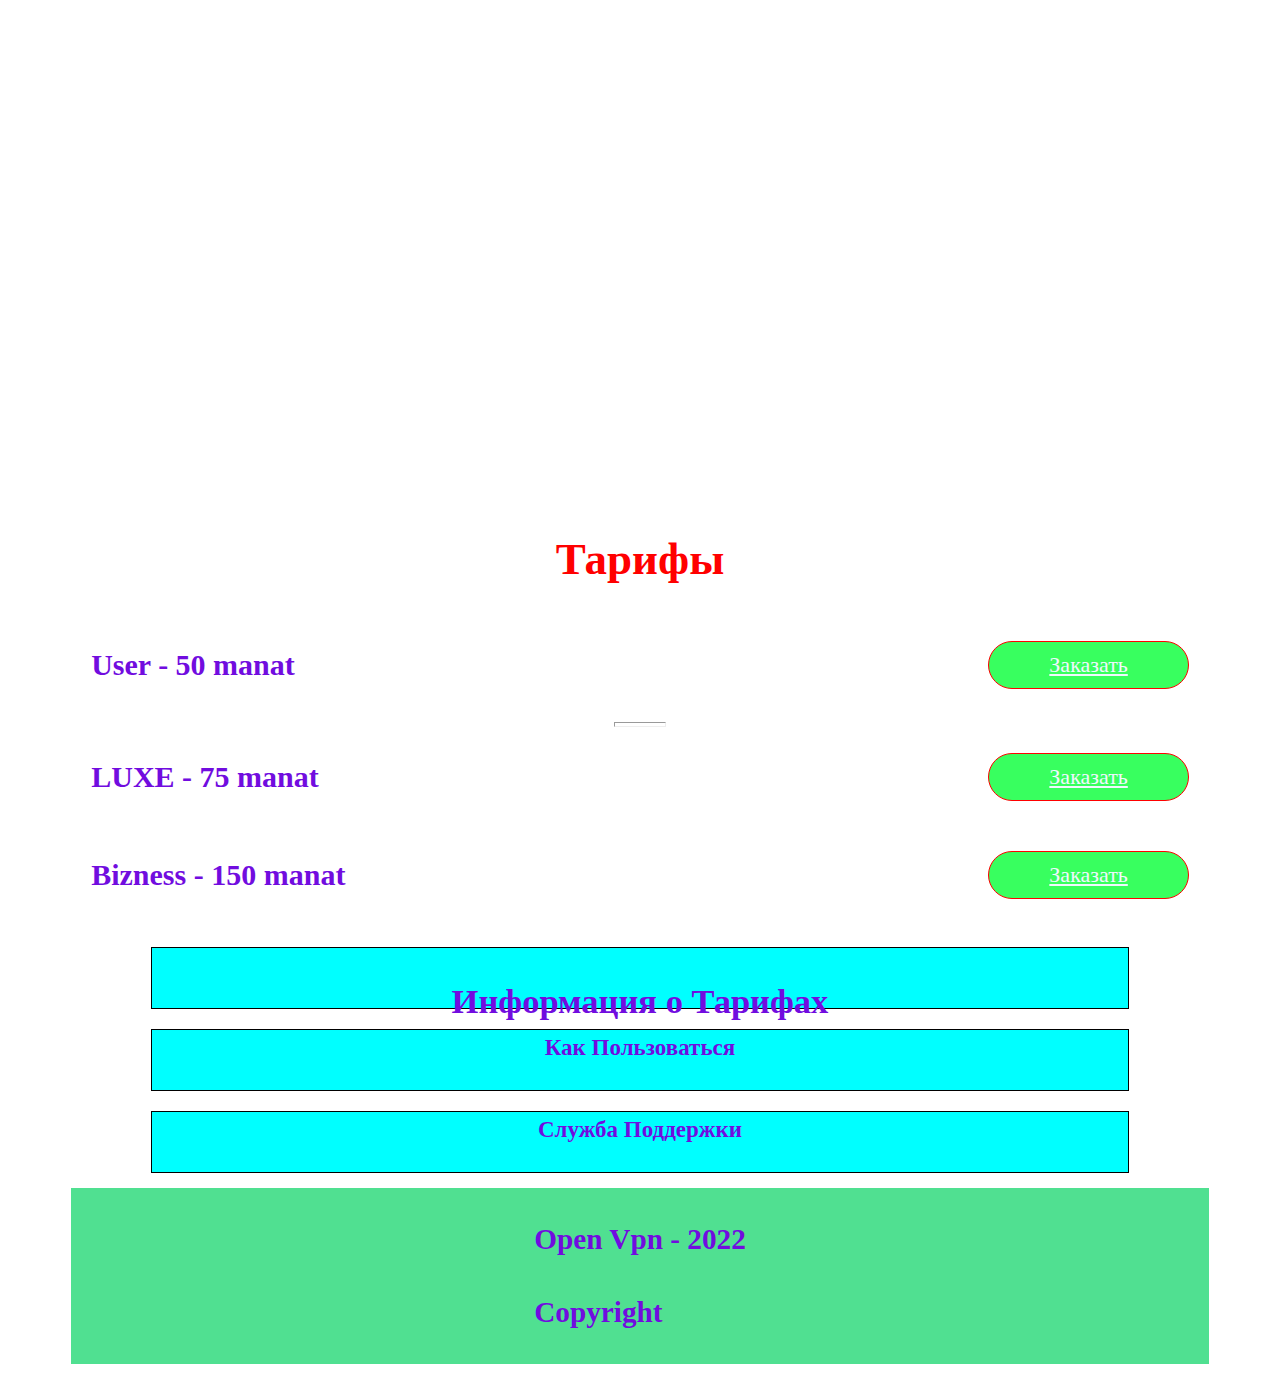
==== index.html @ ee8042d7 "anim11" ====
<!DOCTYPE html>
<html lang="en">
  <head>
    <meta charset="UTF-8" />
    <meta http-equiv="X-UA-Compatible" content="IE=edge" />
    <meta name="viewport" content="width=device-width, initial-scale=1.0" />
    <link rel="stylesheet" href="./css/normalize.css" />
    <link rel="stylesheet" href="./css/style.css" />
    <link rel="stylesheet" href="./css/style360.css" />
    <!-- favicons -->
    <link rel="apple-touch-icon" sizes="180x180" href="img/favicons/fav.png" />
    <link
      rel="icon"
      type="image/png"
      sizes="32x32"
      href="img/favicons/favicon-32x32.png"
    />
    <link
      rel="icon"
      type="image/png"
      sizes="16x16"
      href="img/favicons/favicon-16x16.png"
    />
    <link rel="manifest" href="img/favicons/site.webmanifest" />
    <link rel="mask-icon" href="/safari-pinned-tab.svg" color="#5bbad5" />
    <meta name="msapplication-TileColor" content="#da532c" />
    <meta name="theme-color" content="#ffffff" />
    <!-- favicons -->
    <title>Open Vpn 222</title>
  </head>
  <body>
    <div class="wrapper main__display">
      <header class="header">
        <div class="header-nav">
          <img src="img\logo1.jpg" alt="" />
        </div>
        <div class="header-nav-centre">
          <img src="img\logo3.jpg" alt="" />
        </div>
        <div class="header-nav">
          <img src="img\logo1.jpg" alt="" />
        </div>
      </header>
      <main class="main">
        <div class="container">
          <div class="main__img-block ok">
            <img class="main__img" src="img\ok.jpg" alt="" />
          </div>
          <div class="main__img-block tiktok">
            <img class="main__img" src="img\tiktok2.png" alt="" />
          </div>
          <div class="main__img-block youtube">
            <img class="main__img" src="img\youtube.png" alt="" />
          </div>
          <!-- <div class="main__img-block telegram">
            <img class="main__img" src="img\telegram.jpg" alt="" />
          </div> -->
        </div>
      </main>

      <h1 class="main-h1">Тарифы</h1>
      <div class="tarify">
        <div class="tarif-item">
          <h2>User - 50 manat</h2>
          <a class="button" href="user.html">Заказать</a>
        </div>
      </div>
      <hr size="5px" width="50px" />
      <div class="tarify">
        <div class="tarif-item">
          <h2>LUXE - 75 manat</h2>
          <a class="button" href="luxe.html">Заказать</a>
        </div>
      </div>
      <div class="tarify">
        <div class="tarif-item">
          <h2>Bizness - 150 manat</h2>
          <a class="button" href="bizness.html">Заказать</a>
        </div>
      </div>
      <div class="info-block-main">
        <div class="info-tarify block">
          <h2>Информация о Тарифах</h2>
        </div>
        <div class="info-using block">Как Пользоваться</div>
        <div class="info-support block">Служба Поддержки</div>
      </div>
      <footer class="footer">
        <div class="container-footer">
          <h3>Open Vpn - 2022</h3>
          <h3>Copyright</h3>
        </div>
      </footer>
    </div>

    <script src="./js/script.js"></script>
  </body>
</html>
---- css/style.css ----
.wrapper {
  max-width: 90%;
  margin: 0 auto;
}
.header {
  width: 100%;
  height: 100px;
  display: flex;
  align-items: center;
  justify-content: space-between;
  padding-left: 10px;
  padding-right: 10px;
}

.main {
  width: 100%;
  height: 400px;
  background: url("../img/open2.jpg") center/cover no-repeat;
  margin-bottom: 10px;
}
.container {
  position: relative;
}
.ok {
  margin: 10px 10px 20px 10px;
  
  width: 15%;
  animation-name: ok;
  animation-duration: 5s;
  animation-iteration-count: infinite;
  animation-fill-mode: forwards;
}
/* @keyframes ok {
  0% {
    width: 0%;
  }
  100% {
    width: 15%;
  }
} */
.tiktok {
  width: 10%;
  position: absolute;
  margin: 267px 10px 10px 70px;
  /* width: 0px;
  animation-name: tiktok;
  animation-duration: 5s;
  animation-iteration-count: infinite;
  animation-fill-mode: forwards;
  animation-delay: 3s; */
}
/* @keyframes tiktok {
  0% {
    width: 0%;
  }
  100% {
    width: 15%;
  }
} */
.youtube {
  position: absolute;
  margin: 38px 10px 10px 215px;
  width: 0px;
  animation-name: youtube;
  animation-duration: 5s;
  animation-iteration-count: infinite;
  animation-fill-mode: forwards;
  animation-delay: 5s;
}
@keyframes youtube {
  0% {
    width: 0%;
  }
  100% {
    width: 15%;
  }
}
.telegram {
  position: absolute;
  margin: 487px 10px 10px 269px;
  width: 0px;
  animation-name: telegram;
  animation-duration: 5s;
  animation-iteration-count: infinite;
  animation-fill-mode: forwards;
  animation-delay: 7s;
}
@keyframes telegram {
  0% {
    width: 0%;
  }
  100% {
    width: 15%;
  }
}
.main__img {
  width: 100%;
}

.main-h1 {
  font-size: 45px;
  margin-top: 25px;
  margin-bottom: 38px;
}
.tarify {
  margin: 5px 20px 15px 20px;
}
h1 {
  text-align: center;
  font-size: 50px;
  font-weight: bold;
  color: red;
  margin-bottom: 16px;
  margin-top: 35px;
}
.tarif-item {
  display: flex;
  justify-content: space-between;
  align-items: center;
}
.tarif-item h2 {
  font-size: 30px;
  color: #710cdf;
}
.button {
  font-size: 22px;
  border: 1px solid red;
  background-color: #00ff32c7;
  color: aliceblue;
  border-radius: 40px;
  padding: 10px 60px 10px 60px;
  overflow: hidden;
}
.button:hover {
  background-color: #710cdf;
}

.info-block-main {
  margin-top: 30px;
}
.block {
  width: 85%;
  height: 50px;
  margin: 0 auto;
  display: flex;
  align-items: center;
  text-align: center;
  justify-content: center;
  border: 1px solid black;
  margin-bottom: 15px;
  font-size: 23px;
  font-weight: bold;
  padding: 5px;
  color: #710cdf;
}

.container {
  max-width: 80%;
  display: flex;
  align-items: center;
}

/* user - HTML */

.logo {
  display: flex;
  align-items: center;
  justify-content: center;
  margin: 20px auto;
}
.info-block {
  display: flex;
  justify-content: center;
}
.infa {
  font-size: 24px;
  color: #710cdf;
  line-height: 1.5;
  padding: 10px;
}
.sale-info {
  display: flex;
  justify-content: center;
  margin: 10px 30px 0px 30px;
  font-size: 20px;
  padding: 7px;
}
.sale-info input {
  display: block;
  border: 2px solid rgb(55, 0, 255);
  margin-bottom: 10px;
  width: 400px;
  height: 50px;
}
.sale-info input::placeholder {
  color: blue;
  font-size: 22px;
  padding-left: 10px;
}
.button__sale {
  padding: 10px 100px 10px 100px;
  border: 2px solid black;
  font-size: 20px;
  margin: 10px 75px 0px 62px;
  border-radius: 30px;
  background-color: #36d358;
  color: aliceblue;
}
.button__sale:hover{
  background-color: #c60cdf;
}
.use__4,
.use__5,
.luxe__2,
.luxe__3 {
  display: none;
}
.block {
  display: block;
  margin-top: 20px;
  background-color: aqua;
}

.footer {
  display: flex;
  justify-content: center;
  font-size: 25px;
  color: #710cdf;
  line-height: 1.5;
  margin-bottom: 10px;
  background-color: #50e091;
}
---- css/style360.css ----
@media (max-width: 360px) {
  .wrapper {
    max-width: 1000px;
    margin: 0 auto;
  }
  .header {
    width: 100%;
    height: 100px;
    /* background-color: aqua; */
    display: flex;
    align-items: center;
    justify-content: space-between;
    padding-left: 10px;
    padding-right: 10px;
  }

  .main {
    width: 100%;
    height: 400px;
    background: url("../img/open2.jpg") center/cover no-repeat;
    margin-bottom: 10px;
  }

  .container {
    position: relative;
  }
  .ok {
    width: 15%;
    animation-name: ok;
    animation-duration: 3s;
    animation-iteration-count: infinite;
    animation-fill-mode: forwards;
  }
  @keyframes ok {
    0% {
     opacity: 0;
    }
    100% {
     opacity: 1;
    }
  }
  .tiktok {
    width: 15%;
    position: absolute;
    margin: 150px 10px 10px -22px;
    animation-name: tiktok;
    animation-duration: 5s;
    animation-iteration-count: infinite;
    animation-fill-mode: forwards;
    animation-delay: 3s;
  }
  @keyframes tiktok {
    0% {
     opacity: 0;
    }
    100% {
      opacity: 1;
    }
  }
  .youtube {
    position: absolute;
    margin: 38px 10px 10px 215px;
    width: 0px;
    animation-name: youtube;
    animation-duration: 5s;
    animation-iteration-count: infinite;
    animation-fill-mode: forwards;
    animation-delay: 5s;
  }
  @keyframes youtube {
    0% {
      width: 0%;
    }
    100% {
      width: 15%;
    }
  }
  .telegram {
    position: absolute;
    margin: 300px 10px 10px 269px;
    width: 0px;
    animation-name: telegram;
    animation-duration: 5s;
    animation-iteration-count: infinite;
    animation-fill-mode: forwards;
    animation-delay: 7s;
  }
  @keyframes telegram {
    0% {
      width: 0%;
    }
    100% {
      width: 15%;
    }
  }
  .main__img {
    width: 100%;
  }
  h1 {
    text-align: center;
    font-size: 35px;
    font-weight: bold;
    color: red;
    margin-bottom: 16px;
  }

  .tarify {
    margin: 5px 20px 15px 20px;
  }

  .tarif-item {
    display: flex;
    justify-content: space-between;
    align-items: center;
  }
  .tarif-item h2 {
    font-size: 30px;
    color: #710cdf;
  }
  .button {
    font-size: 22px;
    border: 1px solid red;
    background-color: #00ff32c7;
    color: aliceblue;
    border-radius: 40px;
    padding: 10px 10px 10px 10px;
    overflow: hidden;
  }

  .info-block {
    margin-top: 30px;
  }
  .block {
    width: 85%;
    height: 50px;
    margin: 0 auto;
    display: flex;
    align-items: center;
    text-align: center;
    justify-content: center;
    border: 1px solid black;
    margin-bottom: 15px;
    font-size: 23px;
    font-weight: bold;
    padding: 5px;
    color: #710cdf;
  }

  .container {
    max-width: 80%;
    display: flex;
    align-items: center;
  }

  /* user - HTML */

  .logo {
    display: flex;
    align-items: center;
    justify-content: center;
    margin: 20px auto;
  }
  .infa {
    margin: 10px 20px 10px 20px;
    font-size: 20px;
    color: #710cdf;
    line-height: 1.5;
    padding: 10px;
  }

  .sale-info input {
    display: block;
    border: 2px solid rgb(55, 0, 255);
    margin-bottom: 10px;
    width: 280px;
    height: 50px;
  }
  .user-sale input::placeholder {
    color: blue;
    font-size: 22px;
    padding-left: 10px;
  }
  .button__sale {
    padding: 10px 30px 10px 30px;
    border: 2px solid black;
    font-size: 20px;
    margin: 10px 75px 0px 62px;
    border-radius: 30px;
  }

  .block {
    display: block;
    margin-top: 20px;
    background-color: aqua;
  }

  .header {
    width: 100%;
    height: 64px;
    /* background-color: aqua; */
    display: flex;
    align-items: center;
    justify-content: space-between;
    padding-left: 10px;
    padding-right: 10px;
  }
  .header-nav {
    width: 33px;
    height: 33px;
  }
  .header-nav-centre .header-nav {
    width: 40px;
    height: 40px;
  }
  .header-nav img {
    width: 100%;
  }
  .main {
    width: 100%;
    height: 350px;
    background: url("../img/m.jpg") center/cover no-repeat;
  }
  .sub-main-img {
    width: 100%;
    height: 70px;

    display: flex;
    align-items: center;
    justify-content: center;
  }
}
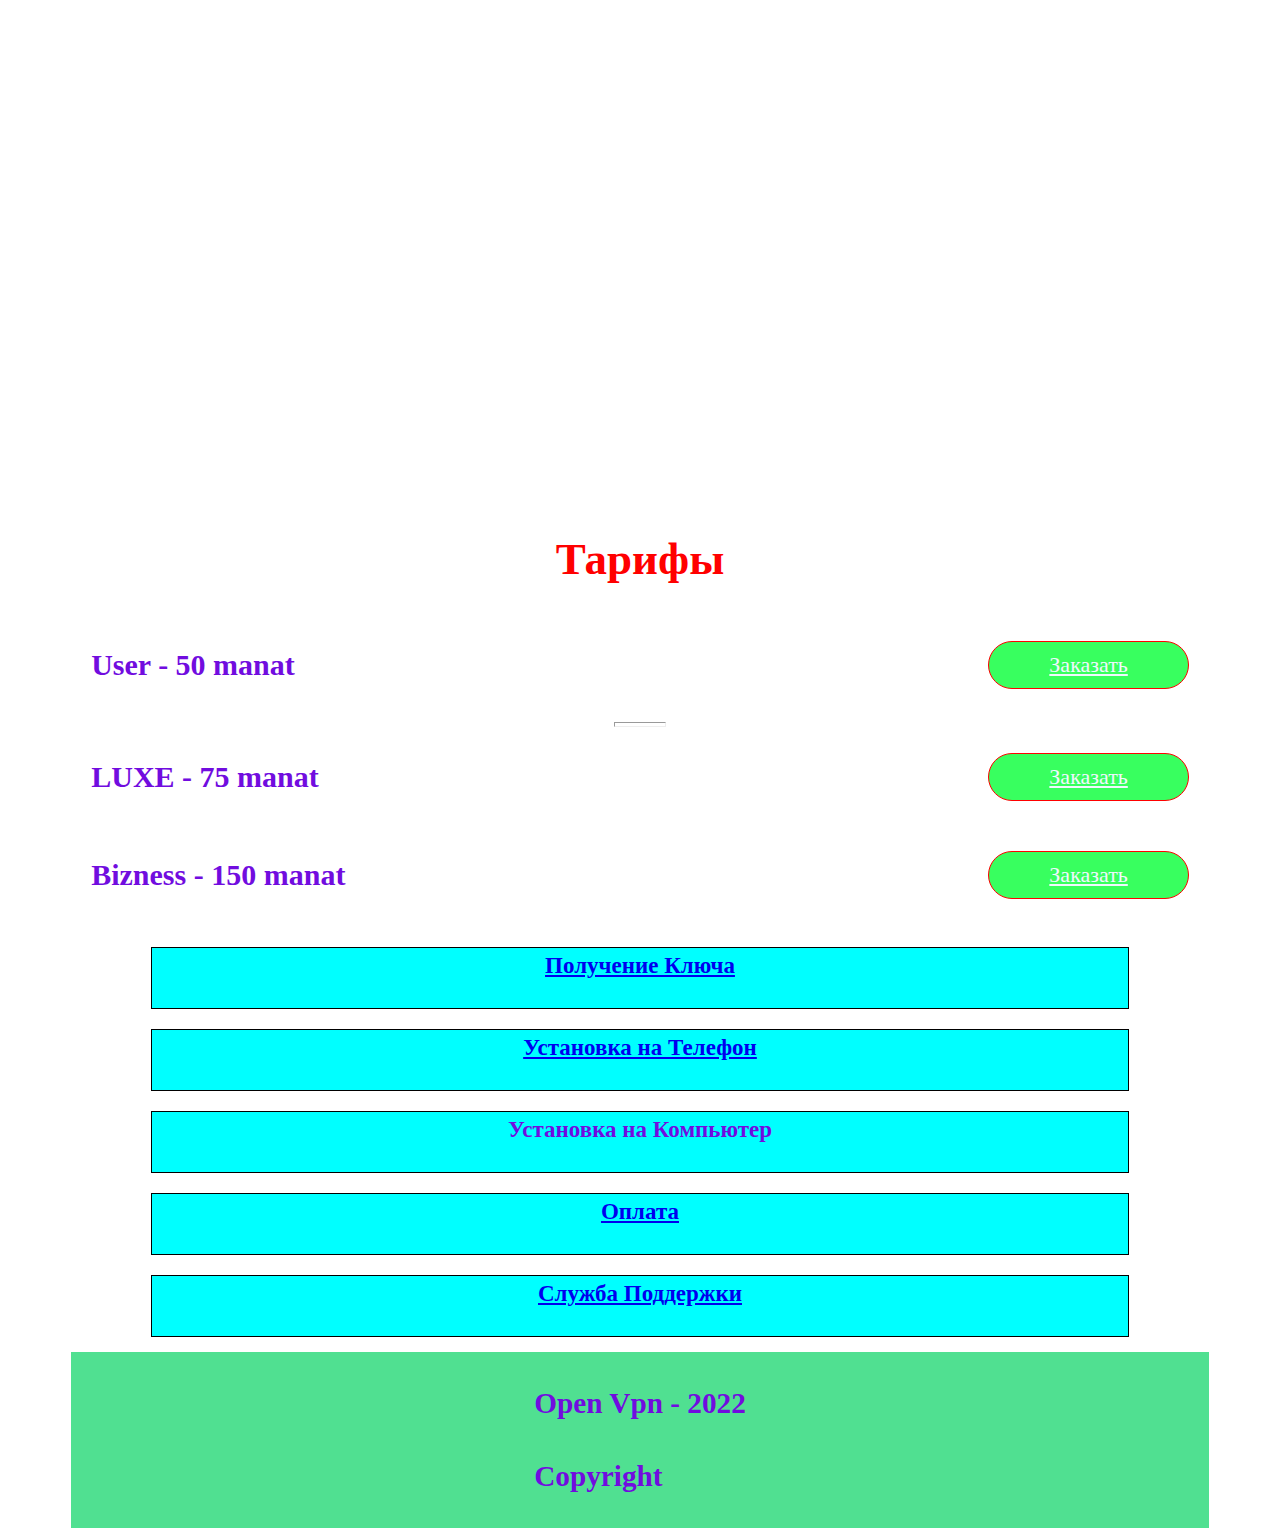
==== commit 82b14b39: "payment" ====
--- a/index.html
+++ b/index.html
@@ -19,7 +19,7 @@
       rel="icon"
       type="image/png"
       sizes="16x16"
-      href="img/favicons/favicon-16x16.png"
+      href="img/favicons/logofav.png"
     />
     <link rel="manifest" href="img/favicons/site.webmanifest" />
     <link rel="mask-icon" href="/safari-pinned-tab.svg" color="#5bbad5" />
@@ -52,9 +52,9 @@
           <div class="main__img-block youtube">
             <img class="main__img" src="img\youtube.png" alt="" />
           </div>
-          <!-- <div class="main__img-block telegram">
+          <div class="main__img-block telegram">
             <img class="main__img" src="img\telegram.jpg" alt="" />
-          </div> -->
+          </div>
         </div>
       </main>
 
@@ -79,12 +79,21 @@
         </div>
       </div>
       <div class="info-block-main">
-        <div class="info-tarify block">
-          <h2>Информация о Тарифах</h2>
+        <div class="pay block">
+          <a href="pay.html">Получение Ключа</a>
         </div>
-        <div class="info-using block">Как Пользоваться</div>
-        <div class="info-support block">Служба Поддержки</div>
+        <div class="installation block">
+          <a href="installation.html">Установка на Телефон</a>
+        </div>
+        <div class="info-using block">Установка на Компьютер</div>
+        <div class="pay block">
+          <a href="payment.html">Оплата</a>
+        </div>
+        <div class="info-support block">
+          <a href="support.html">Служба Поддержки</a>
+        </div>
       </div>
+
       <footer class="footer">
         <div class="container-footer">
           <h3>Open Vpn - 2022</h3>
--- a/css/style.css
+++ b/css/style.css
@@ -22,41 +22,40 @@
   position: relative;
 }
 .ok {
-  margin: 10px 10px 20px 10px;
-  
+  margin: 10px 10px 20px 64%;
   width: 15%;
   animation-name: ok;
   animation-duration: 5s;
   animation-iteration-count: infinite;
   animation-fill-mode: forwards;
 }
-/* @keyframes ok {
-  0% {
-    width: 0%;
-  }
-  100% {
-    width: 15%;
-  }
-} */
+@keyframes ok {
+  0% {
+    width: 0%;
+  }
+  100% {
+    width: 15%;
+  }
+}
 .tiktok {
   width: 10%;
   position: absolute;
   margin: 267px 10px 10px 70px;
-  /* width: 0px;
+  width: 0px;
   animation-name: tiktok;
   animation-duration: 5s;
   animation-iteration-count: infinite;
   animation-fill-mode: forwards;
-  animation-delay: 3s; */
-}
-/* @keyframes tiktok {
-  0% {
-    width: 0%;
-  }
-  100% {
-    width: 15%;
-  }
-} */
+  /* animation-delay: 3s; */
+}
+@keyframes tiktok {
+  0% {
+    width: 0%;
+  }
+  100% {
+    width: 15%;
+  }
+}
 .youtube {
   position: absolute;
   margin: 38px 10px 10px 215px;
@@ -65,7 +64,7 @@
   animation-duration: 5s;
   animation-iteration-count: infinite;
   animation-fill-mode: forwards;
-  animation-delay: 5s;
+  /* animation-delay: 5s; */
 }
 @keyframes youtube {
   0% {
@@ -77,13 +76,13 @@
 }
 .telegram {
   position: absolute;
-  margin: 487px 10px 10px 269px;
+  margin: 487px 10px 10px 60%;
   width: 0px;
   animation-name: telegram;
   animation-duration: 5s;
   animation-iteration-count: infinite;
   animation-fill-mode: forwards;
-  animation-delay: 7s;
+  /* animation-delay: 7s; */
 }
 @keyframes telegram {
   0% {
@@ -194,8 +193,8 @@
 }
 .sale-info input::placeholder {
   color: blue;
-  font-size: 22px;
-  padding-left: 10px;
+  font-size: 18px;
+  padding-left: 0px;
 }
 .button__sale {
   padding: 10px 100px 10px 100px;
@@ -206,7 +205,7 @@
   background-color: #36d358;
   color: aliceblue;
 }
-.button__sale:hover{
+.button__sale:hover {
   background-color: #c60cdf;
 }
 .use__4,
@@ -230,3 +229,8 @@
   margin-bottom: 10px;
   background-color: #50e091;
 }
+
+.font-size {
+  font-size: 25px;
+  padding: 10px;
+}
--- a/css/style360.css
+++ b/css/style360.css
@@ -1,4 +1,4 @@
-@media (max-width: 360px) {
+@media (max-width: 414px) {
   .wrapper {
     max-width: 1000px;
     margin: 0 auto;
@@ -27,45 +27,43 @@
   .ok {
     width: 15%;
     animation-name: ok;
-    animation-duration: 3s;
+    animation-duration: 5s;
     animation-iteration-count: infinite;
     animation-fill-mode: forwards;
   }
   @keyframes ok {
     0% {
-     opacity: 0;
-    }
-    100% {
-     opacity: 1;
+      width: 0%;
+    }
+    100% {
+      width: 15%;
     }
   }
   .tiktok {
     width: 15%;
     position: absolute;
-    margin: 150px 10px 10px -22px;
+    margin: 10% 10px 10px 0%;
     animation-name: tiktok;
     animation-duration: 5s;
     animation-iteration-count: infinite;
     animation-fill-mode: forwards;
-    animation-delay: 3s;
   }
   @keyframes tiktok {
     0% {
-     opacity: 0;
-    }
-    100% {
-      opacity: 1;
+      width: 0%;
+    }
+    100% {
+      width: 15%;
     }
   }
   .youtube {
     position: absolute;
-    margin: 38px 10px 10px 215px;
+    margin: 0% 10px 10px 89%;
     width: 0px;
     animation-name: youtube;
     animation-duration: 5s;
     animation-iteration-count: infinite;
     animation-fill-mode: forwards;
-    animation-delay: 5s;
   }
   @keyframes youtube {
     0% {
@@ -77,13 +75,12 @@
   }
   .telegram {
     position: absolute;
-    margin: 300px 10px 10px 269px;
+    margin: 40% 10px 10px 67%;
     width: 0px;
     animation-name: telegram;
     animation-duration: 5s;
     animation-iteration-count: infinite;
     animation-fill-mode: forwards;
-    animation-delay: 7s;
   }
   @keyframes telegram {
     0% {
@@ -101,7 +98,9 @@
     font-size: 35px;
     font-weight: bold;
     color: red;
-    margin-bottom: 16px;
+    margin-bottom: -15px;
+    margin-top: -1px;
+    line-height: 1.4;
   }
 
   .tarify {
@@ -128,11 +127,11 @@
   }
 
   .info-block {
-    margin-top: 30px;
+    margin-top: 10px;
   }
   .block {
     width: 85%;
-    height: 50px;
+    height: 60px;
     margin: 0 auto;
     display: flex;
     align-items: center;
@@ -143,6 +142,7 @@
     font-size: 23px;
     font-weight: bold;
     padding: 5px;
+    padding-bottom: 8px;
     color: #710cdf;
   }
 
@@ -175,11 +175,11 @@
     width: 280px;
     height: 50px;
   }
-  .user-sale input::placeholder {
+  /* .user-sale input::placeholder {
     color: blue;
-    font-size: 22px;
-    padding-left: 10px;
-  }
+    font-size: 18px;
+    padding-left: 6px;
+  } */
   .button__sale {
     padding: 10px 30px 10px 30px;
     border: 2px solid black;
@@ -223,7 +223,6 @@
   .sub-main-img {
     width: 100%;
     height: 70px;
-
     display: flex;
     align-items: center;
     justify-content: center;
